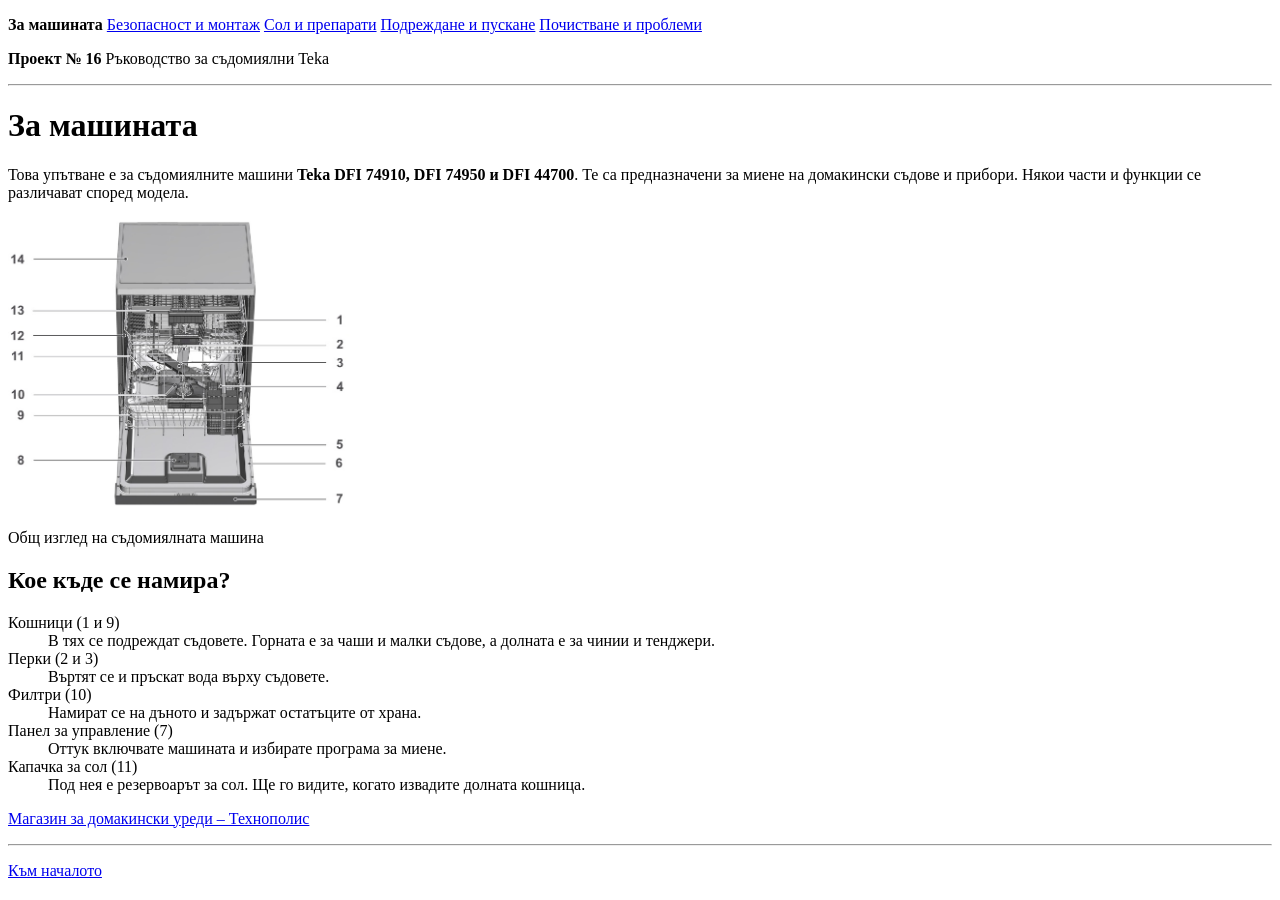
==== index.html @ 544ad8c0 "first commit" ====
﻿<!DOCTYPE html>
<html lang="bg">
<head>
    <title>За машината | Съдомиялни Teka</title>
</head>
<body id="top">

    <p>
        <b>За машината</b>
        <a href="safety.html">Безопасност и монтаж</a>
        <a href="detergents.html">Сол и препарати</a>
        <a href="washing.html">Подреждане и пускане</a>
        <a href="cleaning.html">Почистване и проблеми</a>
    </p>

    <p><b>Проект &numero; 16</b> Ръководство за съдомиялни Teka</p>
    <hr size="2">

    <h1 id="index" title="За машината">За машината</h1>

    <div>
        <p>Това упътване е за съдомиялните машини <b>Teka DFI 74910, DFI 74950 и DFI 44700</b>. Те са предназначени за миене на домакински съдове и прибори. Някои части и функции се различават според модела.</p>
        <div>
            <img src="images/dishwasher.jpg" width="350" alt="Отворена съдомиялна с номерирани части" title="Общ изглед на съдомиялната машина">
            <p>Общ изглед на съдомиялната машина</p>
        </div>
    </div>

    <div>
        <h2 title="Кое къде се намира?">Кое къде се намира?</h2>
        <dl>
            <dt>Кошници (1 и 9)</dt>
            <dd>В тях се подреждат съдовете. Горната е за чаши и малки съдове, а долната е за чинии и тенджери.</dd>
            <dt>Перки (2 и 3)</dt>
            <dd>Въртят се и пръскат вода върху съдовете.</dd>
            <dt>Филтри (10)</dt>
            <dd>Намират се на дъното и задържат остатъците от храна.</dd>
            <dt>Панел за управление (7)</dt>
            <dd>Оттук включвате машината и избирате програма за миене.</dd>
            <dt>Капачка за сол (11)</dt>
            <dd>Под нея е резервоарът за сол. Ще го видите, когато извадите долната кошница.</dd>
        </dl>
        <p><a href="https://www.technopolis.bg/">Магазин за домакински уреди – Технополис</a></p>
    </div>

    <hr>

    <p><a href="#top">Към началото</a></p>
</body>
</html>
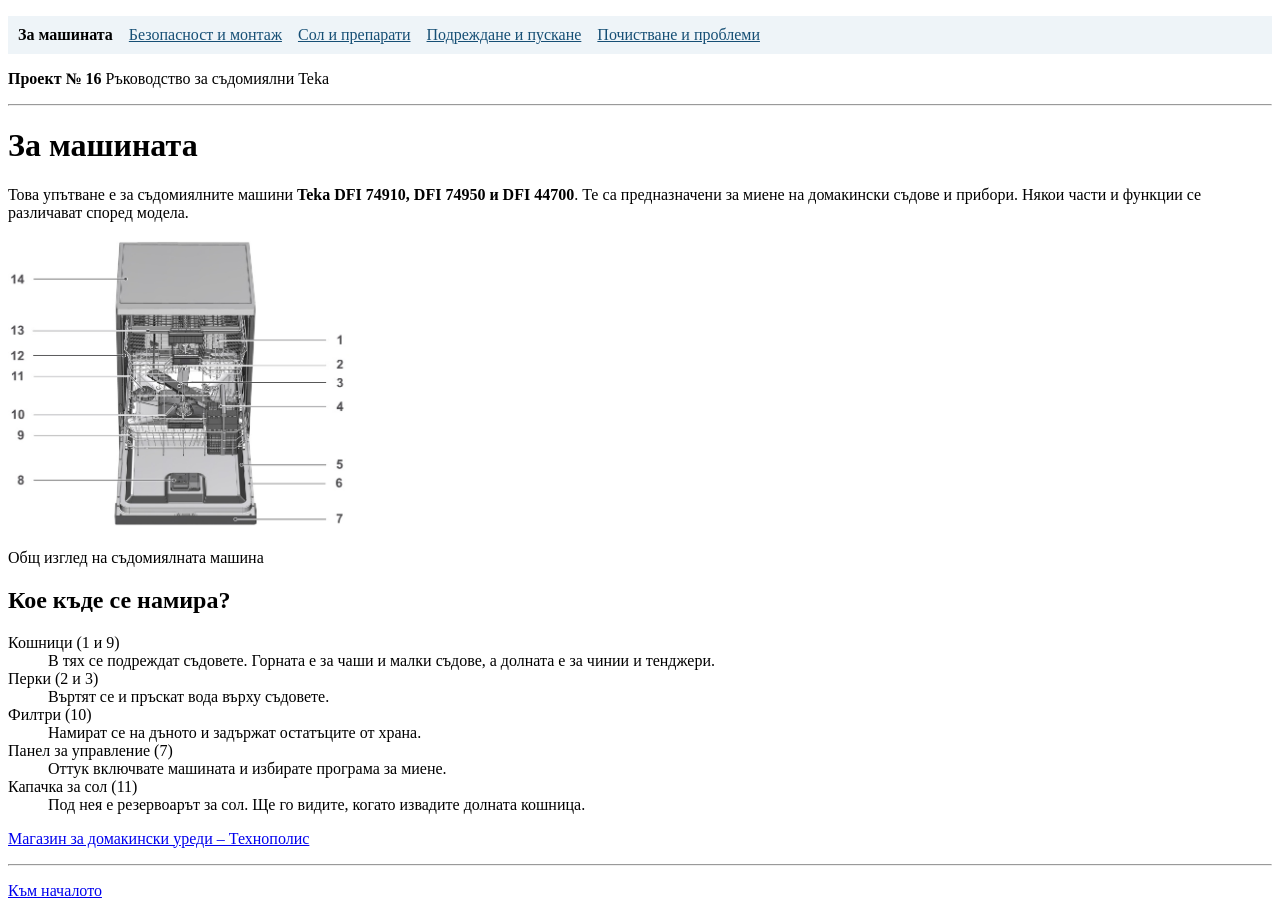
==== commit 726c5e15: "СЕЦОНД commit" ====
--- a/index.html
+++ b/index.html
@@ -2,10 +2,11 @@
 <html lang="bg">
 <head>
     <title>За машината | Съдомиялни Teka</title>
+    <link rel="stylesheet" href="style.css">
 </head>
 <body id="top">
 
-    <p>
+    <p class="menu">
         <b>За машината</b>
         <a href="safety.html">Безопасност и монтаж</a>
         <a href="detergents.html">Сол и препарати</a>
--- a/style.css
+++ b/style.css
@@ -0,0 +1,11 @@
+.menu {
+    display: flex;
+    flex-wrap: wrap;
+    gap: 8px 16px;
+    padding: 10px;
+    background-color: #eef4f8;
+}
+
+.menu a {
+    color: #164f75;
+}
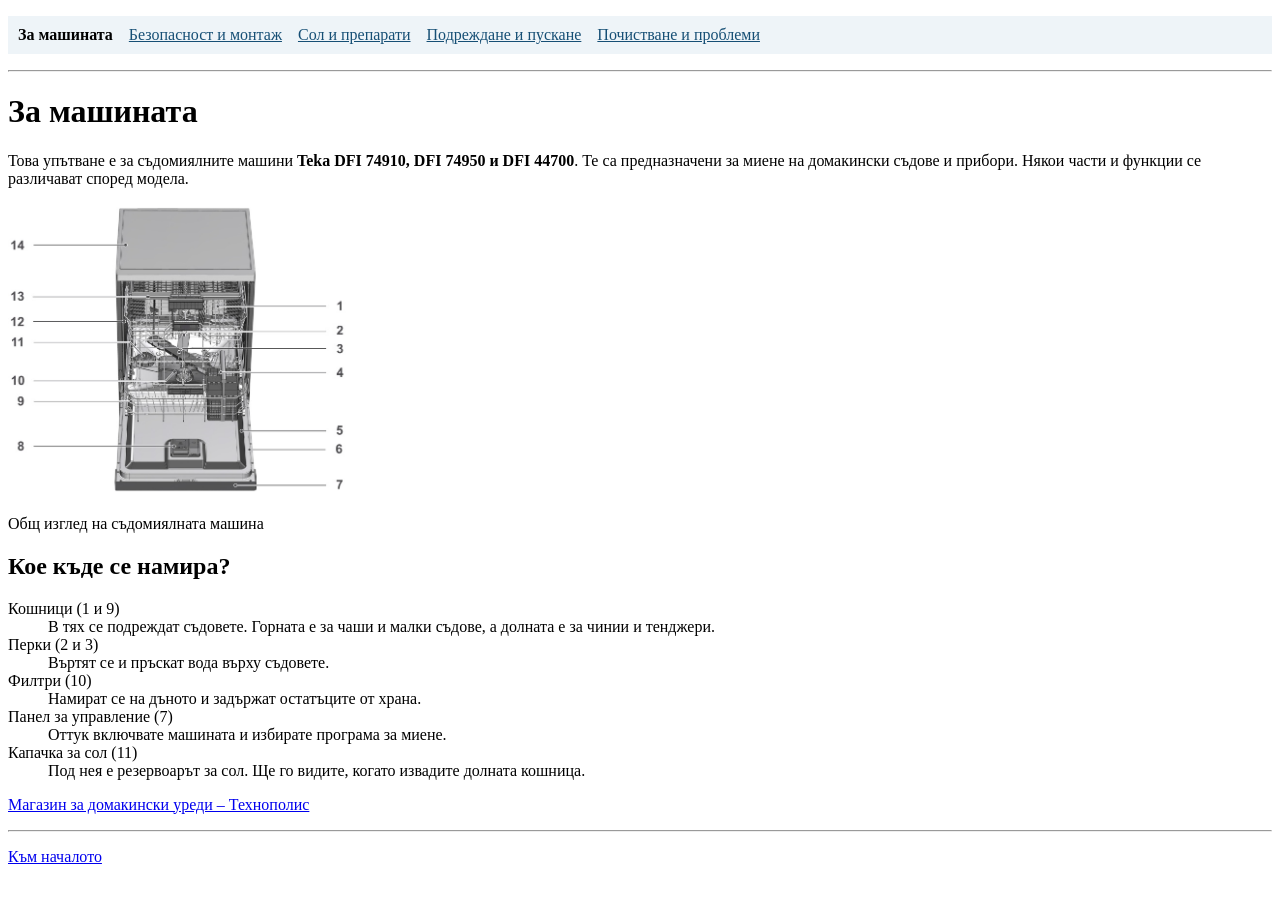
==== commit 857e8aea: "FIRS commit" ====
--- a/index.html
+++ b/index.html
@@ -14,7 +14,7 @@
         <a href="cleaning.html">Почистване и проблеми</a>
     </p>
 
-    <p><b>Проект &numero; 16</b> Ръководство за съдомиялни Teka</p>
+
     <hr size="2">
 
     <h1 id="index" title="За машината">За машината</h1>
